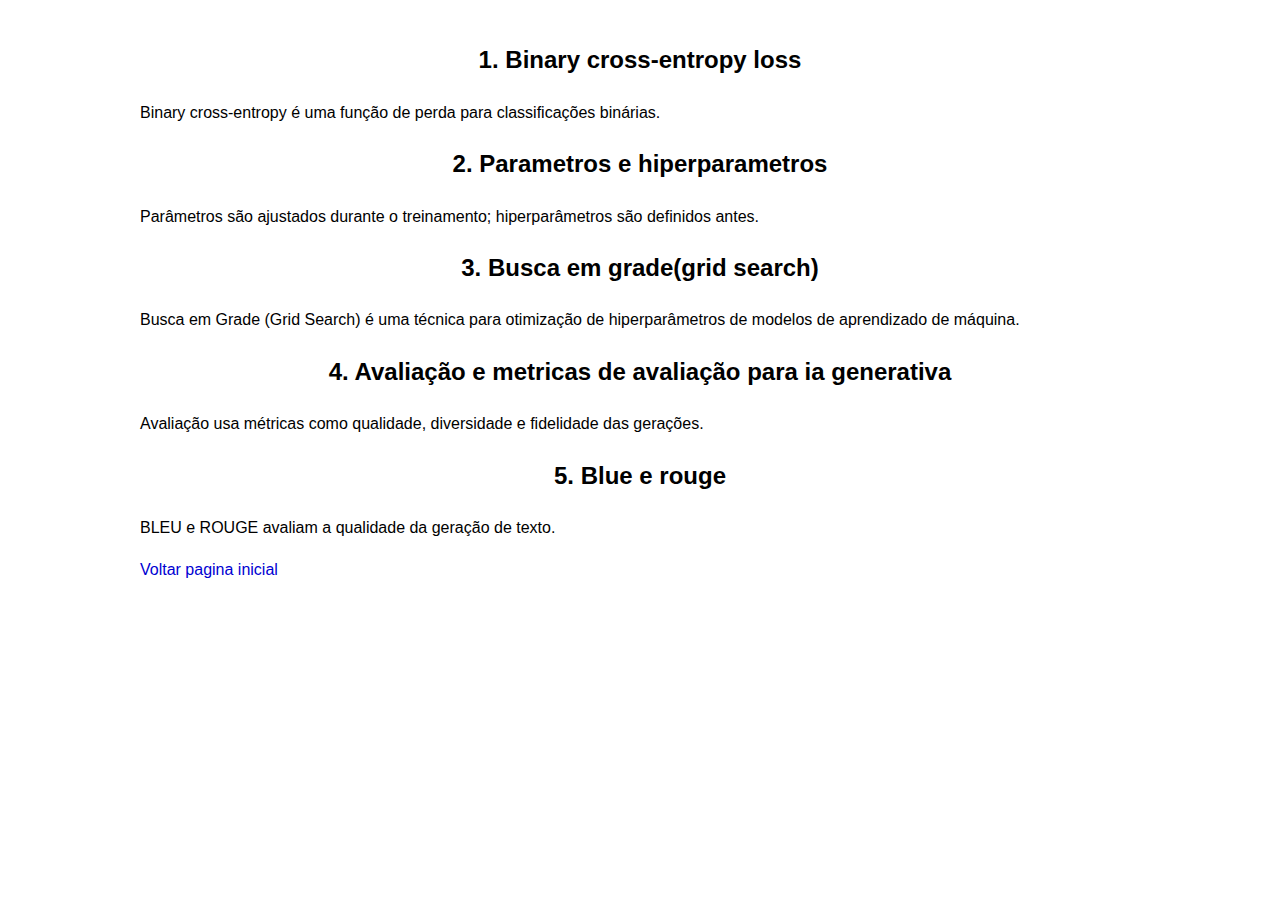
==== ia/s17.html @ 1be2ae22 "Add files via upload" ====
<!DOCTYPE html>
<html lang="pt-br">
<head>
    <meta charset="UTF-8">
    <meta name="viewport" content="width=device-width, initial-scale=1.0">
    <link rel="stylesheet" href="../style.css">
    <title>s17 - ia</title>
</head>
<body>
    <div class="conteúdo-artigo">
 <h1></h1>
 <p></p>

 <h2>1. Binary cross-entropy loss</h2>
 <p>Binary cross-entropy é uma função de perda para classificações binárias.</p>

<h2>2. Parametros e hiperparametros</h2>
<p>Parâmetros são ajustados durante o treinamento; hiperparâmetros são definidos antes.</p>

<h2>3. Busca em grade(grid search)</h2>
<p>Busca em Grade (Grid Search) é uma técnica para otimização de hiperparâmetros de modelos de aprendizado de máquina.</p>

<h2>4. Avaliação e metricas de avaliação para ia generativa</h2>
<p>
    Avaliação usa métricas como qualidade, diversidade e fidelidade das gerações.</p>  

<h2>5. Blue e rouge</h2>
<p>BLEU e ROUGE avaliam a qualidade da geração de texto.</p>

<p></p>
</div>
<a href="../index.html">Voltar pagina inicial</a>
</body>
</html>
---- style.css ----
body {
    font-family: 'Segoe UI', Tahoma, Geneva, Verdana, sans-serif;
    line-height: 1.6;
    color: #000000;
    max-width: 1000px;
    margin: 0 auto;
    padding: 20px;
    background-color: #ffffff

 }
h1, h2 {
 color: #000000;
 text-align: center;
}
.lista-topico{
    background-color: #fff;
    border-radius: 15px;
    padding: 20px;
    margin-bottom: 30px;
}
.lista-topico:houver {
 transform: translateY(-5px);
}
ul {
    list-style-type: none;
    
}
li {
    margin-bottom: 15px;
    padding-left: 30px;
}
a {
    color: #0000d2;
    text-decoration: none;
}
.imagem-topico{
    width: 100%;
    height: 200px;
    object-fit: cover;
    border-bottom: 10px;
    margin-bottom: 15px;
}
/*estilo das paginas */

.conteudo-artigo {
    background-color: #fff;
    border-radius: 10px;
    padding: 30px;
}
.destaque{
    background-color: #ffffff7f;
    border-left: 8px solid #ffffff;
    border-radius: 10px;
    padding: 15px;
}
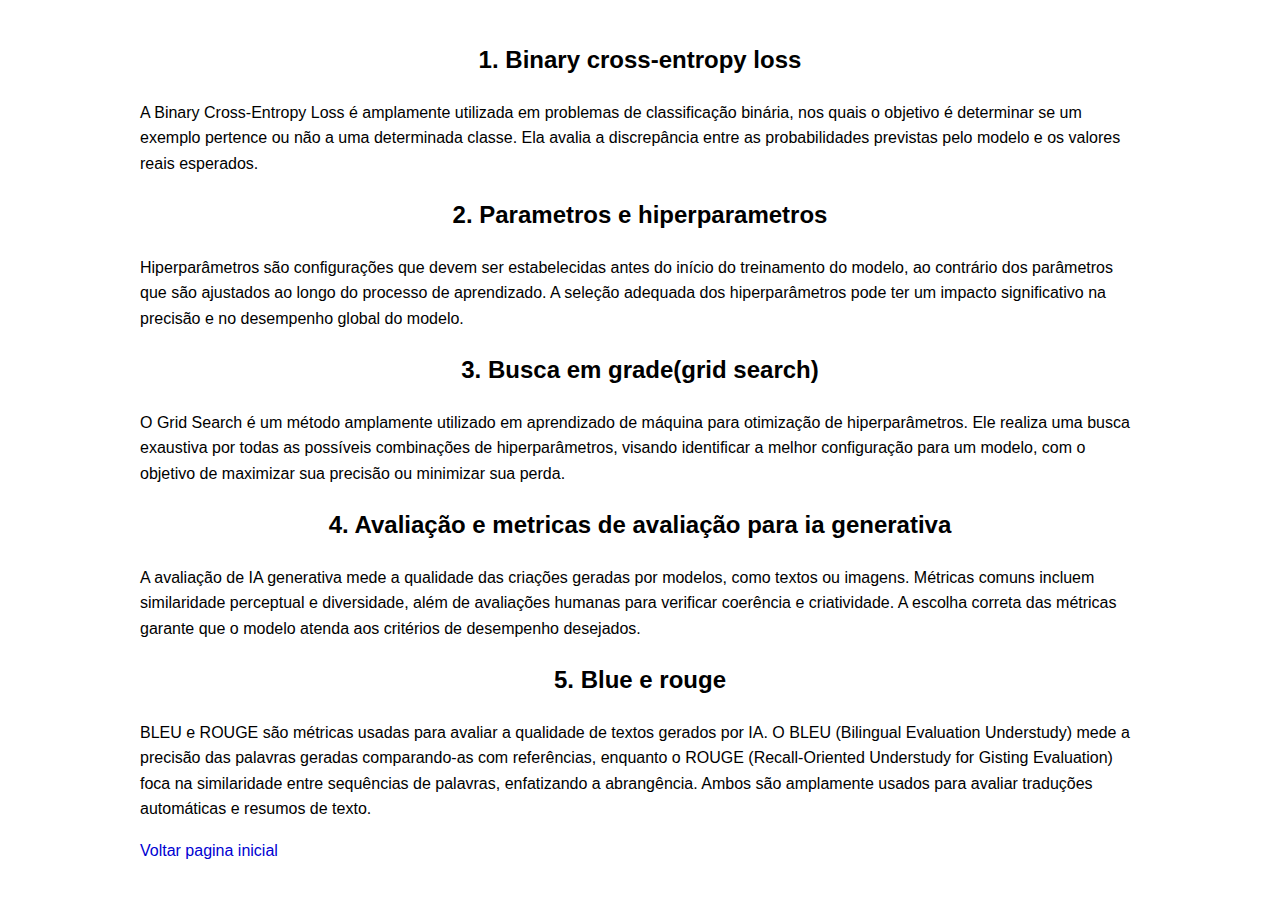
==== commit 57613adc: "Add files via upload" ====
--- a/ia/s17.html
+++ b/ia/s17.html
@@ -12,20 +12,19 @@
  <p></p>
 
  <h2>1. Binary cross-entropy loss</h2>
- <p>Binary cross-entropy é uma função de perda para classificações binárias.</p>
+ <p>A Binary Cross-Entropy Loss é amplamente utilizada em problemas de classificação binária, nos quais o objetivo é determinar se um exemplo pertence ou não a uma determinada classe. Ela avalia a discrepância entre as probabilidades previstas pelo modelo e os valores reais esperados.</p>
 
 <h2>2. Parametros e hiperparametros</h2>
-<p>Parâmetros são ajustados durante o treinamento; hiperparâmetros são definidos antes.</p>
+<p>Hiperparâmetros são configurações que devem ser estabelecidas antes do início do treinamento do modelo, ao contrário dos parâmetros que são ajustados ao longo do processo de aprendizado. A seleção adequada dos hiperparâmetros pode ter um impacto significativo na precisão e no desempenho global do modelo.</p>
 
 <h2>3. Busca em grade(grid search)</h2>
-<p>Busca em Grade (Grid Search) é uma técnica para otimização de hiperparâmetros de modelos de aprendizado de máquina.</p>
+<p>O Grid Search é um método amplamente utilizado em aprendizado de máquina para otimização de hiperparâmetros. Ele realiza uma busca exaustiva por todas as possíveis combinações de hiperparâmetros, visando identificar a melhor configuração para um modelo, com o objetivo de maximizar sua precisão ou minimizar sua perda.</p>
 
 <h2>4. Avaliação e metricas de avaliação para ia generativa</h2>
-<p>
-    Avaliação usa métricas como qualidade, diversidade e fidelidade das gerações.</p>  
+<p>A avaliação de IA generativa mede a qualidade das criações geradas por modelos, como textos ou imagens. Métricas comuns incluem similaridade perceptual e diversidade, além de avaliações humanas para verificar coerência e criatividade. A escolha correta das métricas garante que o modelo atenda aos critérios de desempenho desejados.</p>  
 
 <h2>5. Blue e rouge</h2>
-<p>BLEU e ROUGE avaliam a qualidade da geração de texto.</p>
+<p>BLEU e ROUGE são métricas usadas para avaliar a qualidade de textos gerados por IA. O BLEU (Bilingual Evaluation Understudy) mede a precisão das palavras geradas comparando-as com referências, enquanto o ROUGE (Recall-Oriented Understudy for Gisting Evaluation) foca na similaridade entre sequências de palavras, enfatizando a abrangência. Ambos são amplamente usados para avaliar traduções automáticas e resumos de texto.</p>
 
 <p></p>
 </div>
